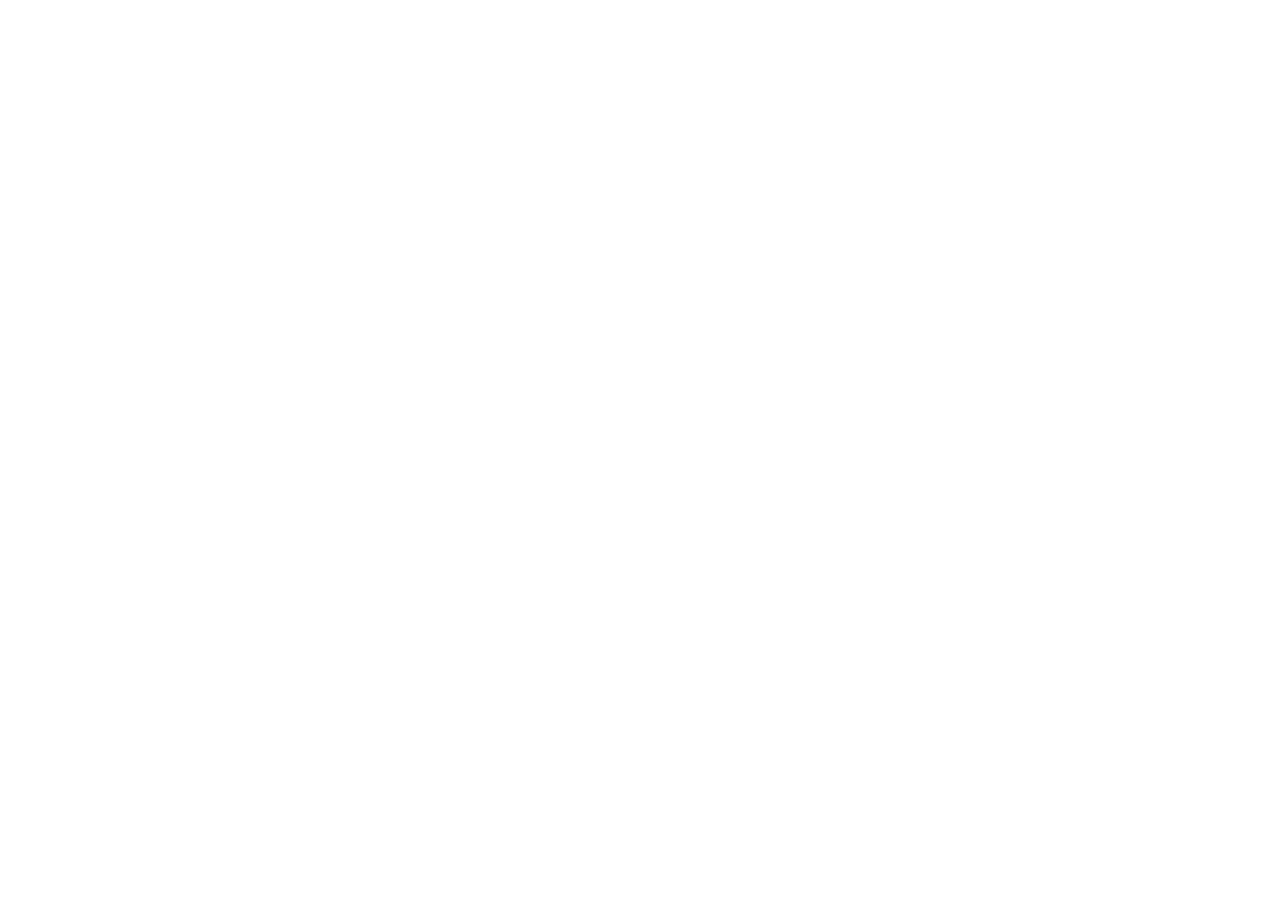
==== exercise_1/index.html @ 022e766e "added jQuery library" ====
<!DOCTYPE html>
<html lang="en">
<head>
<meta charset="utf-8">
<link type="text/css" rel="stylesheet" href=""  media="all">
<script type="text/javascript" src="" ></script>
</head>
<body>

</body>
</html>
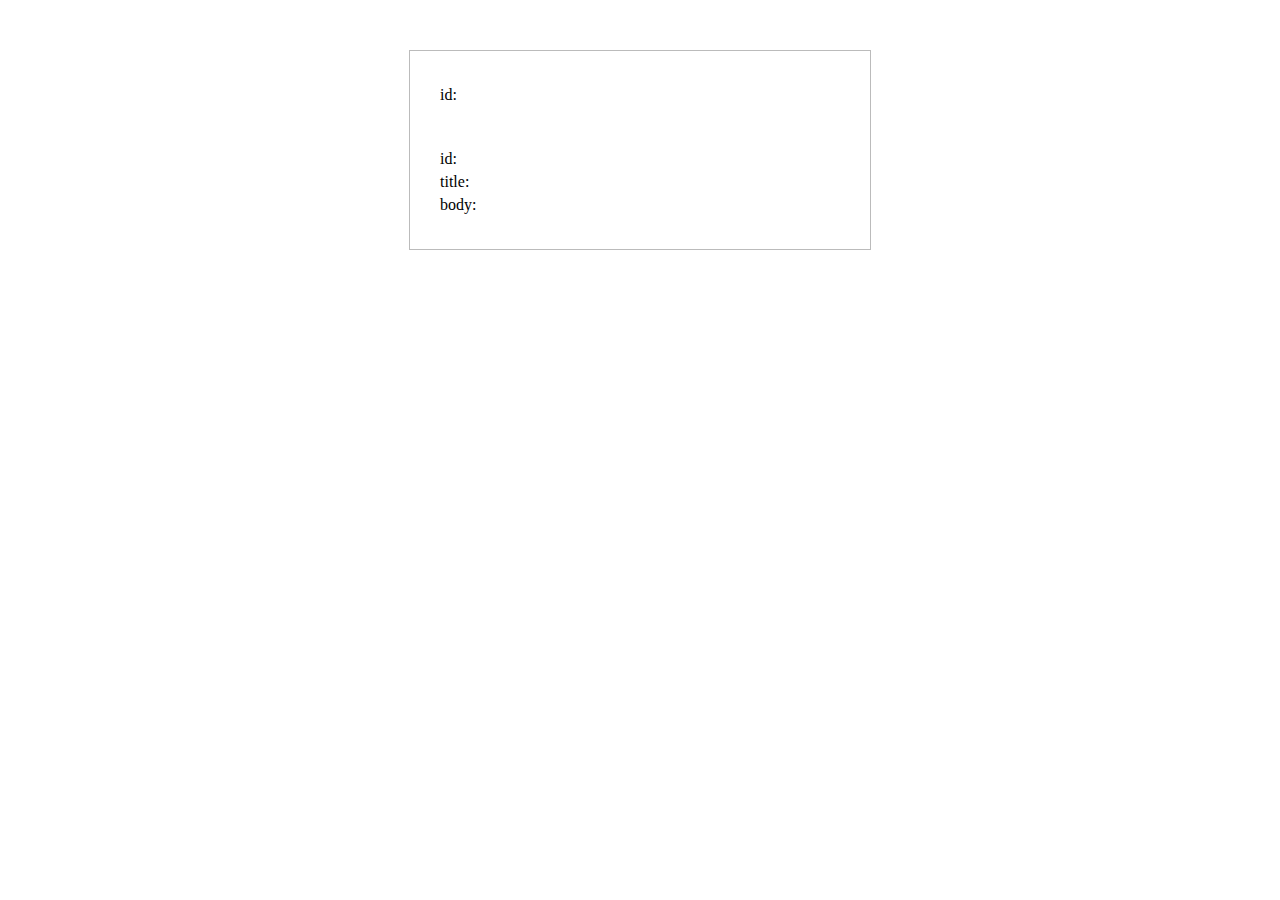
==== commit c83fc83f: "create form layout" ====
--- a/exercise_1/index.html
+++ b/exercise_1/index.html
@@ -1,11 +1,31 @@
 <!DOCTYPE html>
 <html lang="en">
 <head>
-<meta charset="utf-8">
-<link type="text/css" rel="stylesheet" href=""  media="all">
-<script type="text/javascript" src="" ></script>
+<meta charset="utf-8" />
+<link type="text/css" rel="stylesheet" href="./include/css/style.css"  media="all" />
+<script type="text/javascript" src="./include/js/form.js" ></script>
 </head>
 <body>
-
+	<div class="form_container">
+		<div>
+			<label>id:</label>
+			<div></div>
+		</div>
+		<br/><br/>
+		<div>
+			<label>id:</label>
+			<div></div>
+		</div>
+		
+		<div>
+			<label>title:</label>
+			<div></div>
+		</div>
+		
+		<div>
+			<label>body:</label>
+			<div></div>
+		</div>
+	</div>
 </body>
 </html>--- a/exercise_1/include/css/style.css
+++ b/exercise_1/include/css/style.css
@@ -0,0 +1,17 @@
+body {
+	margin:0px;
+	padding:0px;
+}
+
+div.form_container{
+	margin: 50px auto;
+	width: 400px;
+	border: 1px solid #bbb;
+	padding: 30px;
+}
+
+div.form_container > div{
+	margin:5px 0px;
+}
+
+
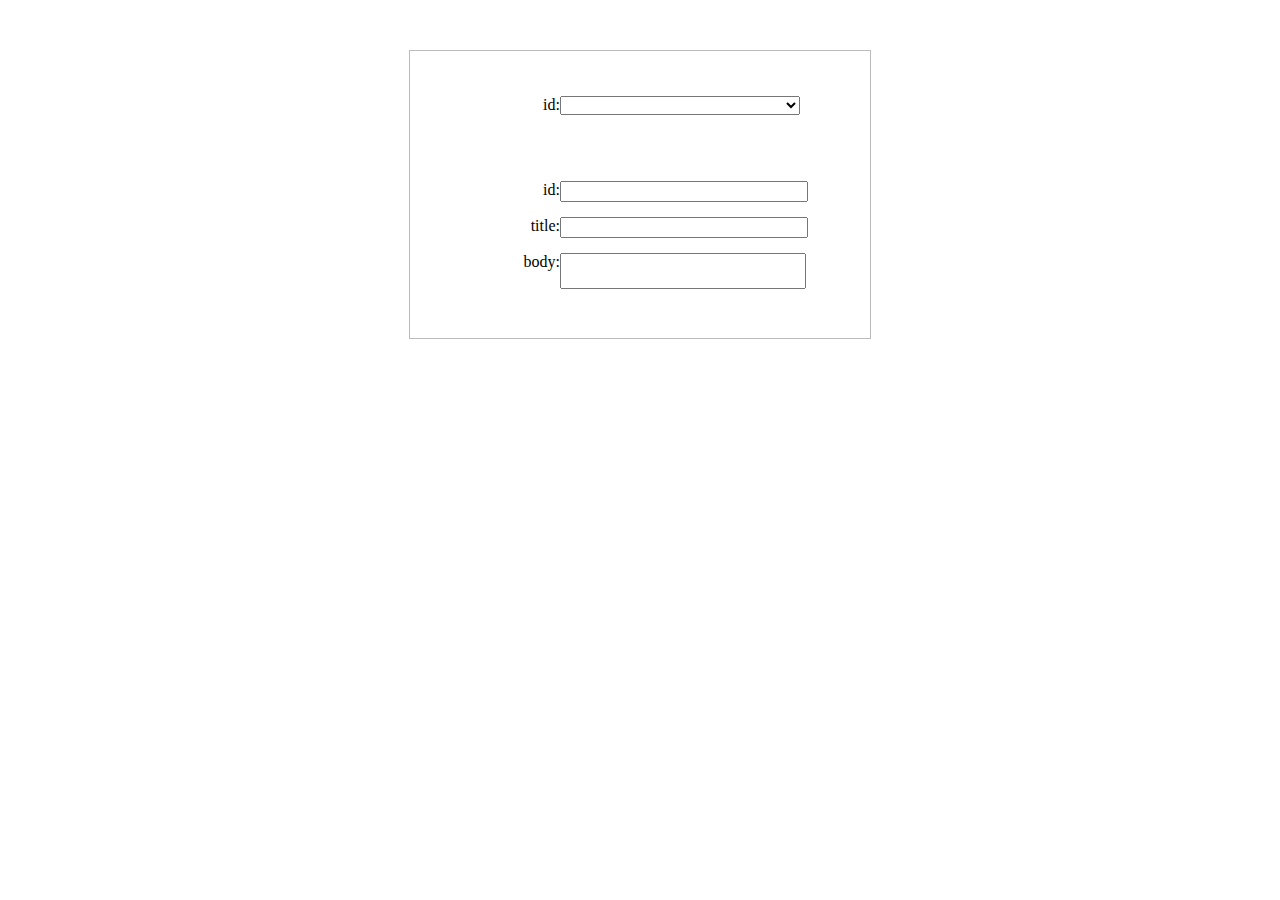
==== commit 8dffcb1d: "update form layout" ====
--- a/exercise_1/index.html
+++ b/exercise_1/index.html
@@ -7,24 +7,24 @@
 </head>
 <body>
 	<div class="form_container">
-		<div>
-			<label>id:</label>
-			<div></div>
+		<div class="form_section">
+			<label>id:</label><!--
+			--><div><select id="index_id"></select></div>
 		</div>
 		<br/><br/>
-		<div>
-			<label>id:</label>
-			<div></div>
+		<div class="form_section">
+			<label>id:</label><!--
+			--><div><input type="textbox" id="user_id" /></div>
 		</div>
 		
-		<div>
-			<label>title:</label>
-			<div></div>
+		<div class="form_section">
+			<label>title:</label><!--
+			--><div><input type="textbox" id="user_title" /></div>
 		</div>
 		
-		<div>
-			<label>body:</label>
-			<div></div>
+		<div class="form_section">
+			<label>body:</label><!--
+			--><div><textarea id="user_body"></textarea></div>
 		</div>
 	</div>
 </body>
--- a/exercise_1/include/css/style.css
+++ b/exercise_1/include/css/style.css
@@ -1,6 +1,10 @@
 body {
 	margin:0px;
 	padding:0px;
+}
+
+textarea{
+	resize:none;
 }
 
 div.form_container{
@@ -10,8 +14,26 @@
 	padding: 30px;
 }
 
-div.form_container > div{
-	margin:5px 0px;
+div.form_container .form_section{
+	margin:15px 0px;
+	display:block;
 }
 
+div.form_container .form_section label{
+	width:30%;
+	display:inline-block;
+	vertical-align: top;
+	text-align: right;
+}
 
+div.form_container .form_section div{
+	width:60%;
+	display:inline-block;
+}
+
+div.form_container .form_section div select,
+div.form_container .form_section div input,
+div.form_container .form_section div textarea{
+	width:100%;
+}
+
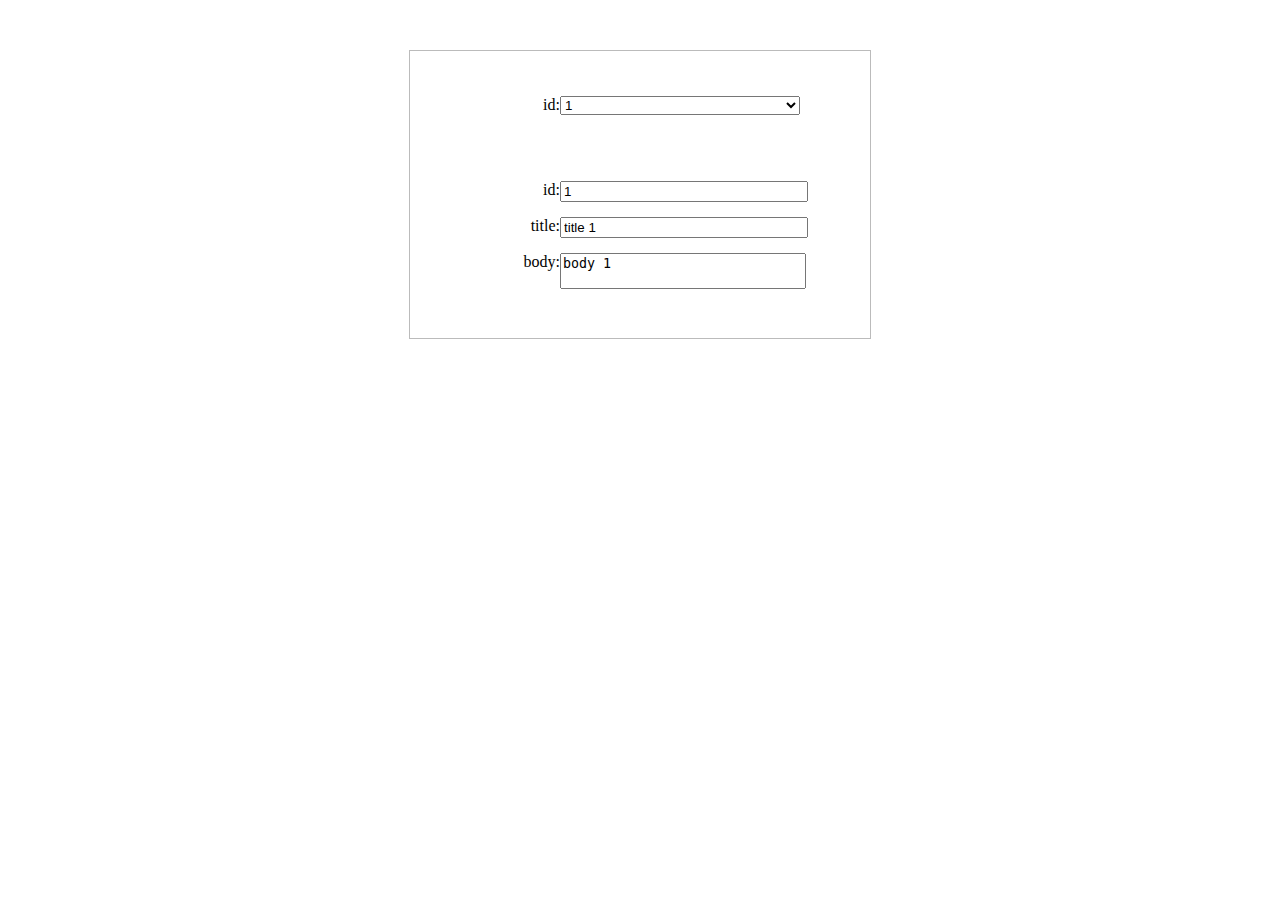
==== commit 73a3124b: "render form elements by using temp json" ====
--- a/exercise_1/index.html
+++ b/exercise_1/index.html
@@ -1,9 +1,10 @@
 <!DOCTYPE html>
 <html lang="en">
 <head>
-<meta charset="utf-8" />
-<link type="text/css" rel="stylesheet" href="./include/css/style.css"  media="all" />
-<script type="text/javascript" src="./include/js/form.js" ></script>
+	<meta charset="utf-8" />
+	<link type="text/css" rel="stylesheet" href="./include/css/style.css"  media="all" />
+	<script type="text/javascript" src="./include/vendors/jquery-3.2.0.min.js" ></script>
+	<script type="text/javascript" src="./include/js/form.js" ></script>
 </head>
 <body>
 	<div class="form_container">
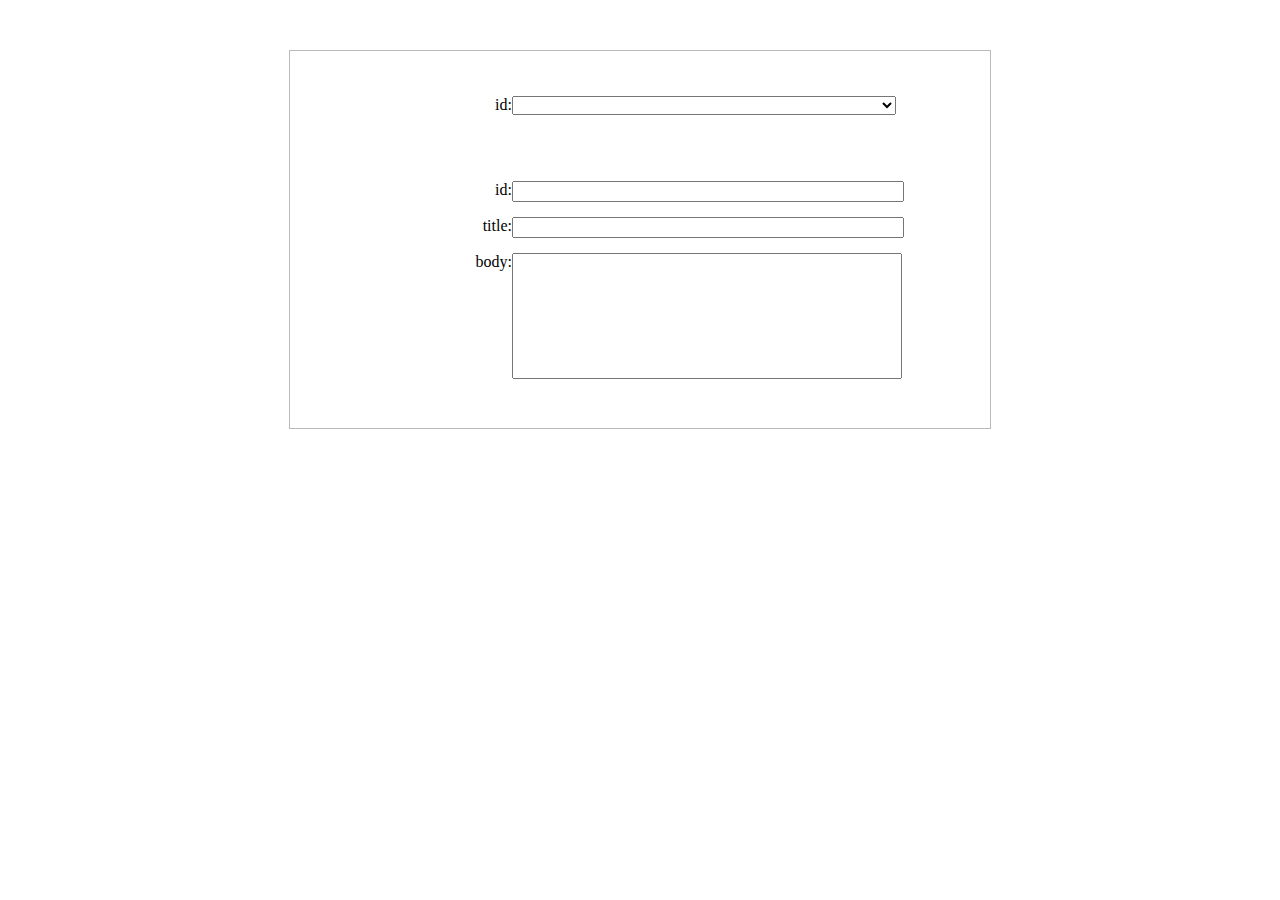
==== commit 4ba7aa5a: "add ajax request" ====
--- a/exercise_1/index.html
+++ b/exercise_1/index.html
@@ -2,6 +2,7 @@
 <html lang="en">
 <head>
 	<meta charset="utf-8" />
+	<title>Exercise - Fetch JSON data</title>
 	<link type="text/css" rel="stylesheet" href="./include/css/style.css"  media="all" />
 	<script type="text/javascript" src="./include/vendors/jquery-3.2.0.min.js" ></script>
 	<script type="text/javascript" src="./include/js/form.js" ></script>
@@ -25,7 +26,7 @@
 		
 		<div class="form_section">
 			<label>body:</label><!--
-			--><div><textarea id="user_body"></textarea></div>
+			--><div><textarea id="user_body" rows="8"></textarea></div>
 		</div>
 	</div>
 </body>
--- a/exercise_1/include/css/style.css
+++ b/exercise_1/include/css/style.css
@@ -9,7 +9,7 @@
 
 div.form_container{
 	margin: 50px auto;
-	width: 400px;
+	width: 50%;
 	border: 1px solid #bbb;
 	padding: 30px;
 }
@@ -36,4 +36,3 @@
 div.form_container .form_section div textarea{
 	width:100%;
 }
-
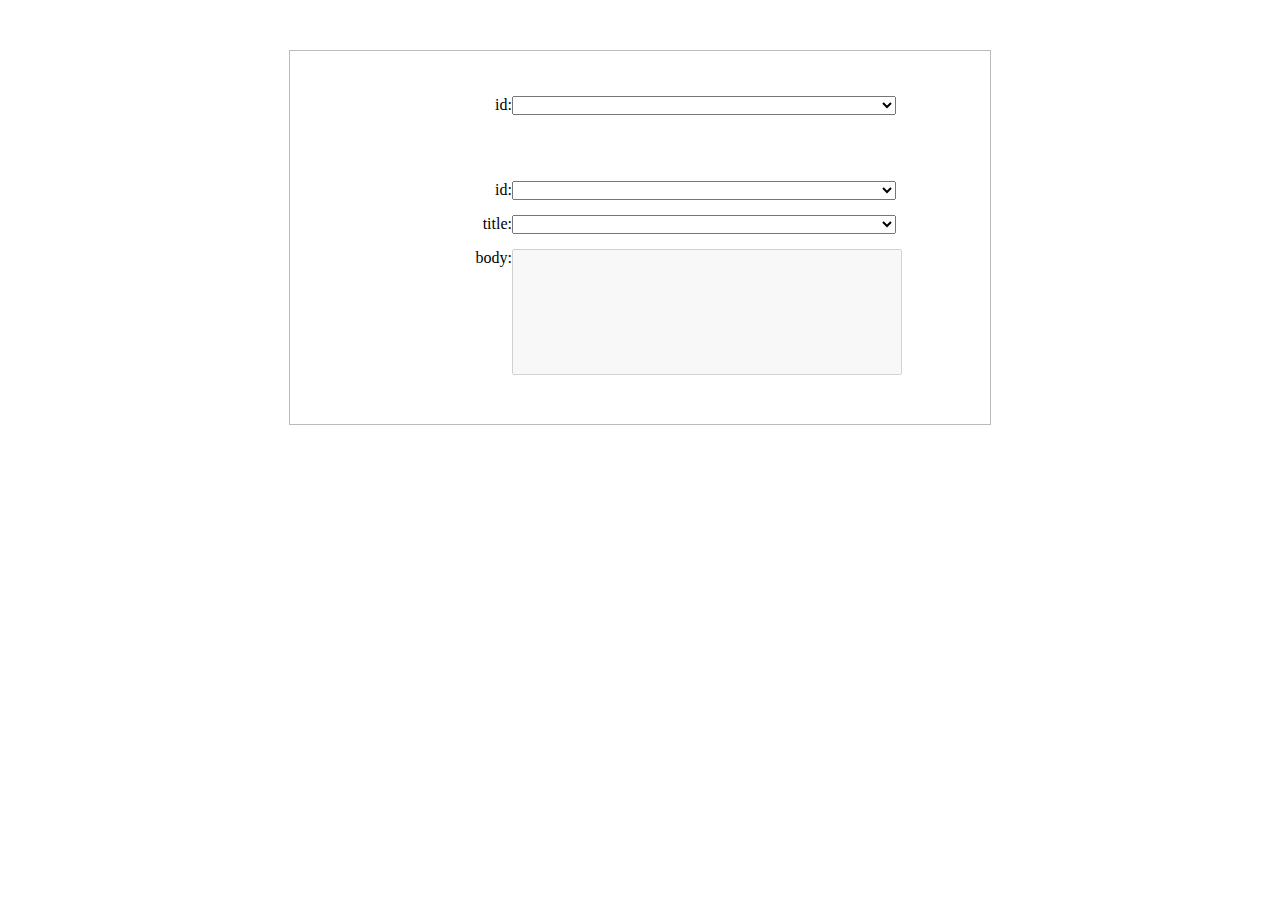
==== commit 53036c5e: "apply even odd rule" ====
--- a/exercise_1/index.html
+++ b/exercise_1/index.html
@@ -11,22 +11,22 @@
 	<div class="form_container">
 		<div class="form_section">
 			<label>id:</label><!--
-			--><div><select id="index_id"></select></div>
+			--><div><select id="user_id"></select></div>
 		</div>
 		<br/><br/>
 		<div class="form_section">
 			<label>id:</label><!--
-			--><div><input type="textbox" id="user_id" /></div>
+			--><div><select id="index_id"></select></div>
 		</div>
 		
 		<div class="form_section">
 			<label>title:</label><!--
-			--><div><input type="textbox" id="user_title" /></div>
+			--><div><select id="user_title"></select></div>
 		</div>
 		
 		<div class="form_section">
 			<label>body:</label><!--
-			--><div><textarea id="user_body" rows="8"></textarea></div>
+			--><div><textarea id="user_body" rows="8" disabled></textarea></div>
 		</div>
 	</div>
 </body>
